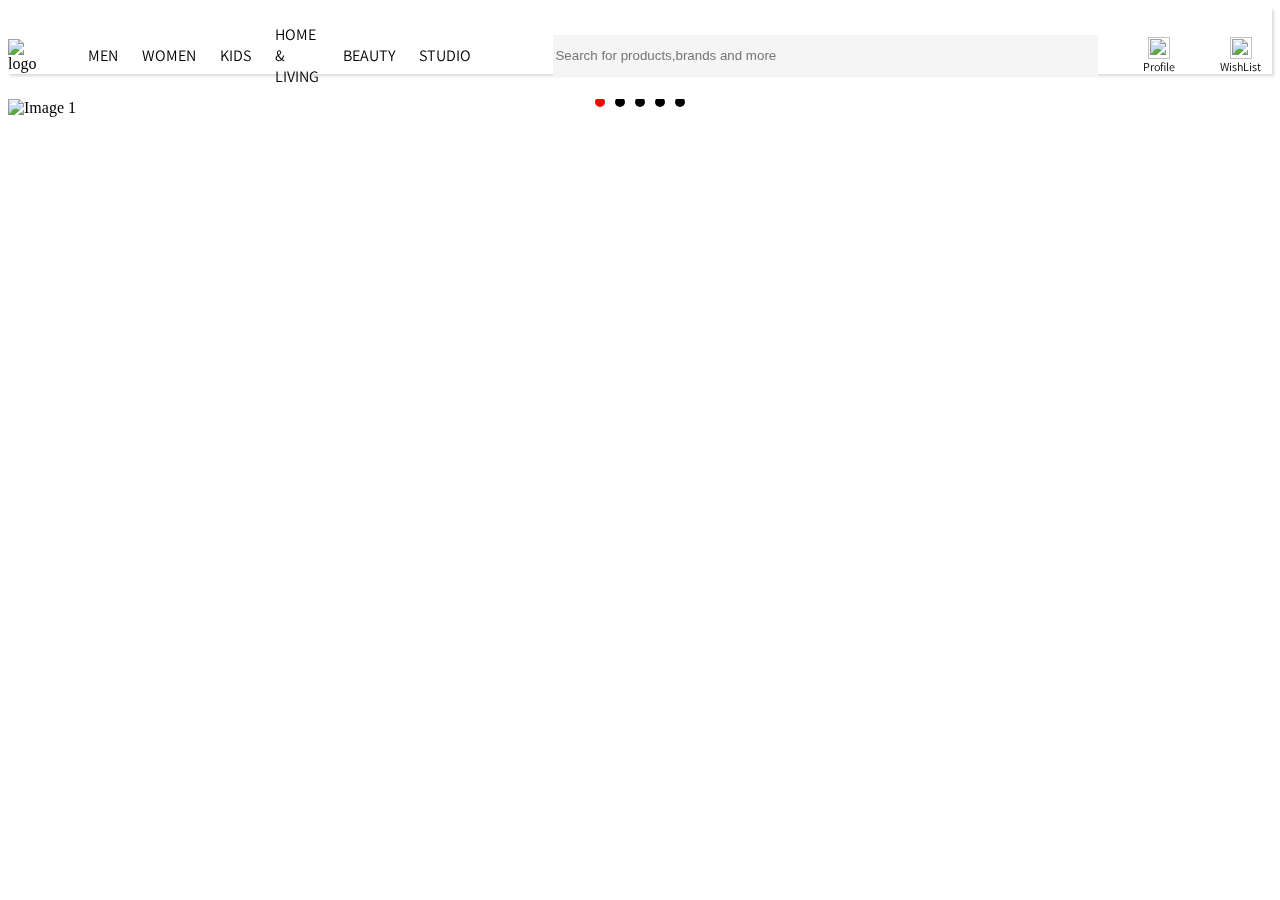
==== Myntra clone/index.html @ c15f28bb "myntra clone" ====
<!DOCTYPE html>
<html lang="en">

<head>
    <meta charset="UTF-8">
    <meta name="viewport" content="width=device-width, initial-scale=1.0">
    <title>Online shopping for women ,kids Fashion & Lifestyle - Myntra</title>
    <link rel="stylesheet" href="style.css">
    <link rel="stylesheet" href="utilits.css">
</head>

<body>
    <header class=" container">
        <nav class="flex space-between">
            <div class="left flex align-item">
                <div>
                    <img src="/IMAGES/logo.webp" alt="logo">
                </div>
                <ul class="flex align-item transeform-uppercase">
                    <li>Men</li>
                    <li>Women</li>
                    <li>Kids</li>
                    <li>Home & Living</li>
                    <li>Beauty</li>
                    <li>Studio</li>
                </ul>
            </div>
            <div class="right flex align-item">
                <input type="search" name="search" placeholder="Search for products,brands and more" id="input-search" class="mx">
                <div class="Profile mx"><img src="/IMAGES/user.png" alt="">Profile</div>
                <div class="WishList mx"> <img src="/IMAGES/wishlist.png" alt="">WishList</div>
                <div class="Bag mx"><img src="/IMAGES/bag.png" alt=""> Bag</div>
            </div>
        </nav>
    </header>
    
    <section class="container section-1">
        <div class="slider-container">
            <div class="slider">
                <div class="slide"><img src="/IMAGES/home -product-1.webp" alt="Image 1"></div>
                <div class="slide"><img src="/IMAGES/home-product-2.webp" alt="Image 1"></div>
                <div class="slide"><img src="/IMAGES/home-product-3.webp" alt="Image 1"></div>
                <div class="slide"><img src="/IMAGES/home-product-4.webp" alt="Image 2"></div>
                <div class="slide"><img src="/IMAGES/home-product-5.jpg" alt="Image 3"></div>
            </div>
            <div class="dots"></div>
        </div>
    </section>
    <script src="script.js"></script>
</body>
</html>
---- Myntra clone/style.css ----
@import url('https://fonts.googleapis.com/css2?family=Assistant:wght@200..800&family=Playfair+Display:wght@500&display=swap');
nav div img{
    height: 45px;
    width: 60px;
}
header{
position: sticky;
top: 0;
background: white;
height: 66px;
box-shadow: rgba(0, 0, 0, 0.15) 1.95px 1.95px 2.6px;
}
li{
    list-style: none;
    margin-left: 12px;
    margin-right: 12px;
    font-family: "Assistant", sans-serif;
    font-optical-sizing: auto;
    font-weight: 400;
    font-style: normal;
}
.left{
    margin-right: 50px;
}
.clicked {
    border: none; 
}
#input-search{
    background-color:#f5f5f6;
    text-align: start;
    width: 545px;
    height: 41px;
    border: none;
}
.right div img{
    display: flex;
    flex-direction: column;
    width: 22px;
    height: 22px;
    font-size: 16px;
    margin: auto;
}
.right div{
    font-size: 12px;
    font-family: "Assistant", sans-serif;
    font-optical-sizing: auto;
    font-weight: 400;
    font-style: normal;
}


/* Home */

.slider-container {
    position: relative;
    width: 100%;
    overflow: hidden;
    margin-top: 25px;
  }
  .slider {
    display: flex;
    transition: transform 0.5s ease;
  }
  .slide img{
    width: 100%;
  }
  .slide {
    min-width: 100%;
    flex: 1;
  }
  .dots {
    position: absolute;
    bottom: 10px;
    left: 50%;
    transform: translateX(-50%);
    display: flex;
  }
  .dot {
    width: 10px;
    height: 10px;
    background-color: black;
    border-radius: 50%;
    margin: 0 5px;
    cursor: pointer;
  }
  .dot.active {
    background-color: red;
  }
---- Myntra clone/utilits.css ----
.flex {
    display: flex;
}

.align-item {
    align-items: center;
}
.container{
    margin: auto;
}
.space-between{
    min-width: 80%;
    justify-content: space-between;
}
.mx{
    margin-left: 20px;
    margin-right: 25px;
}
.transeform-uppercase{
    text-transform: uppercase;
}
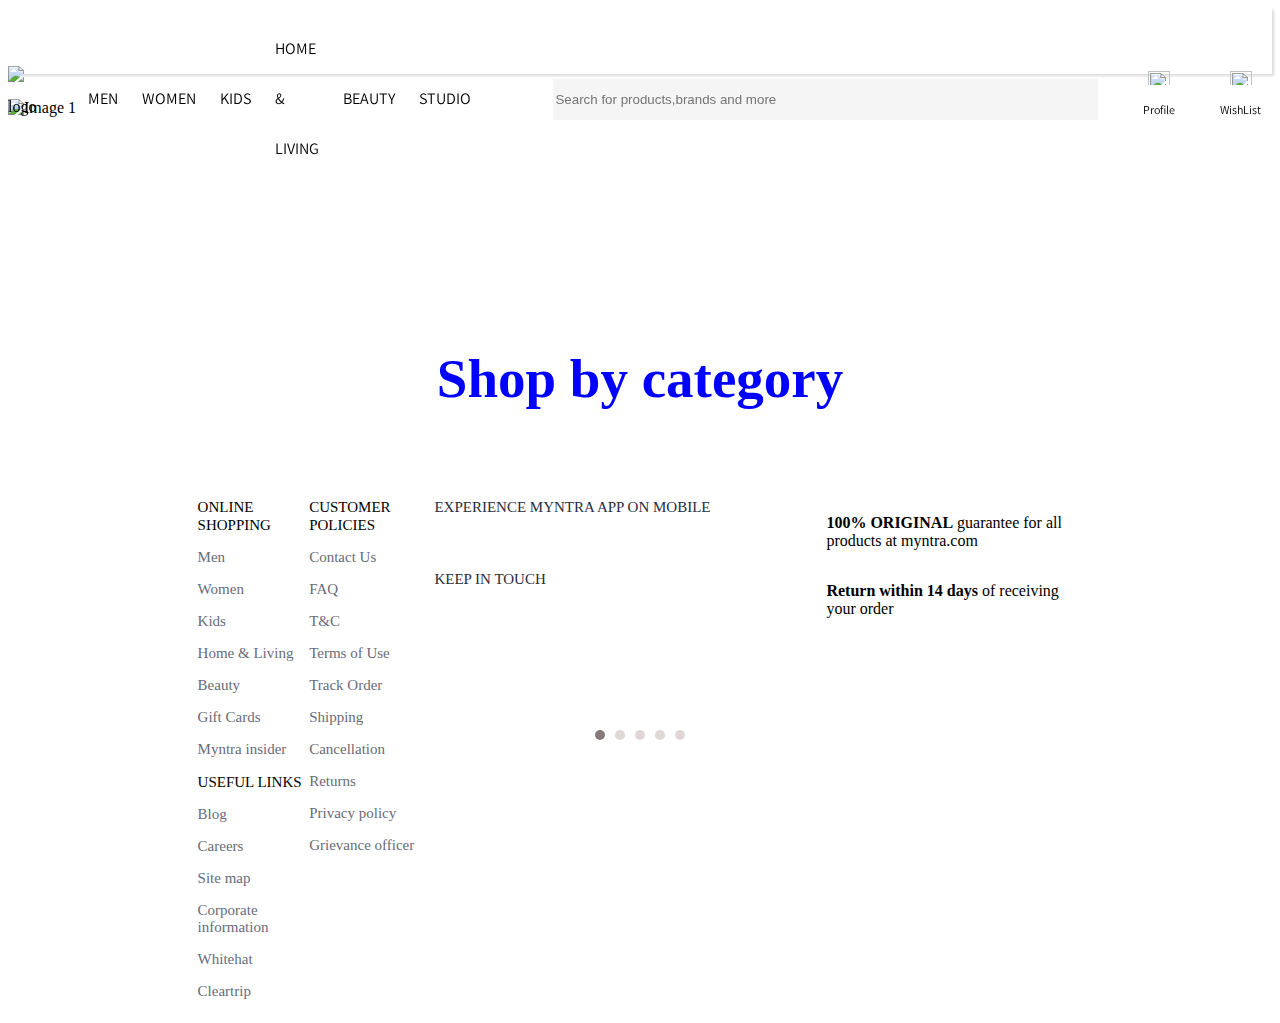
==== commit 5b795ee7: "myntra clone" ====
--- a/Myntra clone/index.html
+++ b/Myntra clone/index.html
@@ -17,23 +17,24 @@
                     <img src="/IMAGES/logo.webp" alt="logo">
                 </div>
                 <ul class="flex align-item transeform-uppercase">
-                    <li>Men</li>
-                    <li>Women</li>
-                    <li>Kids</li>
-                    <li>Home & Living</li>
-                    <li>Beauty</li>
-                    <li>Studio</li>
+                    <li class="hover-1">Men</li>
+                    <li class="hover-2">Women</li>
+                    <li class="hover-3">Kids</li>
+                    <li class="hover-4">Home & Living</li>
+                    <li class="hover-5">Beauty</li>
+                    <li class="hover-6">Studio</li>
                 </ul>
             </div>
             <div class="right flex align-item">
-                <input type="search" name="search" placeholder="Search for products,brands and more" id="input-search" class="mx">
+                <input type="search" name="search" placeholder="Search for products,brands and more" id="input-search"
+                    class="mx">
                 <div class="Profile mx"><img src="/IMAGES/user.png" alt="">Profile</div>
                 <div class="WishList mx"> <img src="/IMAGES/wishlist.png" alt="">WishList</div>
                 <div class="Bag mx"><img src="/IMAGES/bag.png" alt=""> Bag</div>
             </div>
         </nav>
     </header>
-    
+
     <section class="container section-1">
         <div class="slider-container">
             <div class="slider">
@@ -43,9 +44,141 @@
                 <div class="slide"><img src="/IMAGES/home-product-4.webp" alt="Image 2"></div>
                 <div class="slide"><img src="/IMAGES/home-product-5.jpg" alt="Image 3"></div>
             </div>
-            <div class="dots"></div>
+        </div>
+        <div class="dots"></div>
+    </section>
+
+    <section id="product">
+        <div class="banner">
+            <img src="/IMAGES/Deals.webp" alt="">
+        </div>
+        <div class="products">
+            <div class="product-1">
+                <img src="/IMAGES/product-1.webp" alt="">
+                <img src="/IMAGES/product-2.webp" alt="">
+                <img src="/IMAGES/product-3.webp" alt="">
+                <img src="/IMAGES/product-4.webp" alt="">
+                <img src="/IMAGES/product-5.webp" alt="">
+                <img src="/IMAGES/product-6.webp" alt="">
+                <img src="/IMAGES/product-7.webp" alt="">
+                <img src="/IMAGES/product-8.webp" alt="">
+                <img src="/IMAGES/product-9.webp" alt="">
+            </div>
+            <div class="product-2">
+                <img src="/IMAGES/product-10.webp" alt="">
+                <img src="/IMAGES/product-11.webp" alt="">
+                <img src="/IMAGES/product-12.webp" alt="">
+                <img src="/IMAGES/product-13.webp" alt="">
+                <img src="/IMAGES/product-14.webp" alt="">
+                <img src="/IMAGES/product-15.webp" alt="">
+                <img src="/IMAGES/product-16.webp" alt="">
+                <img src="/IMAGES/product-17.webp" alt="">
+                <img src="/IMAGES/product-18.webp" alt="">
+            </div>
         </div>
     </section>
+
+    <section id="category">
+        <h2>Shop by category</h2>
+        <div class="item">
+            <img src="/IMAGES/Category-1.webp" alt="">
+            <img src="/IMAGES/Category-2.webp" alt="">
+            <img src="/IMAGES/Category-3.webp" alt="">
+            <img src="/IMAGES/Category-4.jpg" alt="">
+            <img src="/IMAGES/Category-5.webp" alt="">
+            <img src="/IMAGES/Category-6.webp" alt="">
+        </div>
+        <div class="item">
+            <img src="/IMAGES/Category-7.webp" alt="">
+            <img src="/IMAGES/category-8.webp" alt="">
+            <img src="/IMAGES/category-9.webp" alt="">
+            <img src="/IMAGES/category-10.jpg" alt="">
+            <img src="/IMAGES/category-11.webp" alt="">
+            <img src="/IMAGES/category-12.jpg" alt="">
+        </div>
+        <div class="last-item">
+            <img src="/IMAGES/Category-13.webp" alt="">
+            <img src="/IMAGES/category-14.webp" alt="">
+            <img src="/IMAGES/category-15.webp" alt="">
+        </div>
+        <img src="/IMAGES/Banner.webp" width="100%" alt="">
+    </section>
+
+    <footer>
+        <div class="flex">
+            <div class="footer-item">
+                <div class="item-1">
+                    <div class="shopping">
+                        <a>ONLINE SHOPPING</a>
+                        <p>Men</p>
+                        <p>Women</p>
+                        <p>Kids</p>
+                        <p>Home & Living</p>
+                        <p>Beauty</p>
+                        <p>Gift Cards</p>
+                        <p>Myntra insider</p>
+                    </div>
+                    <div class="links">
+                        <a>USEFUL LINKS</a>
+                        <p>Blog</p>
+                        <p>Careers</p>
+                        <p>Site map</p>
+                        <p>Corporate information</p>
+                        <p>Whitehat</p>
+                        <p>Cleartrip</p>
+                    </div>
+                </div>
+                <div class="item-2">
+                    <a>CUSTOMER POLICIES</a>
+                    <p>Contact Us</p>
+                    <p>FAQ</p>
+                    <p>T&C</p>
+                    <p>Terms of Use</p>
+                    <p>Track Order</p>
+                    <p>Shipping</p>
+                    <p>Cancellation</p>
+                    <p>Returns</p>
+                    <p>Privacy policy</p>
+                    <p>Grievance officer</p>
+                </div>
+                <div class="item-3">
+                    <a>EXPERIENCE MYNTRA APP ON MOBILE</a>
+                    <div class="Experience-img flex">
+                        <img src="/IMAGES/App store.png" alt="">
+                        <img src="/IMAGES/google.png" alt="">
+                    </div>
+                    <div class="icons">
+                        <a>KEEP IN TOUCH</a>
+                        <div class="flex">
+                            <img src="/IMAGES/Facebook.png" alt="">
+                            <img src="/IMAGES/twitter.png" alt="">
+                            <img src="/IMAGES/Youtube.png" alt="">
+                            <img src="/IMAGES/instagram.png" alt="">
+                        </div>
+                    </div>
+                </div>
+                <div class="item-4">
+                    <div>
+                        <span>
+                            <img src="/IMAGES/original.png" alt="">
+                        </span>
+                        <p>
+                            <b>100% ORIGINAL</b> guarantee for all products at myntra.com
+                        </p>
+                    </div>
+                    <div>
+                        <span>
+                            <img src="/IMAGES/return.png" alt="">
+                        </span>
+                        <p>
+                            <b>Return within 14 days</b> of receiving your order
+                        </p>
+                    </div>
+                </div>
+            </div>
+        </div>
+    </footer>
     <script src="script.js"></script>
 </body>
+
 </html>--- a/Myntra clone/style.css
+++ b/Myntra clone/style.css
@@ -1,88 +1,200 @@
-@import url('https://fonts.googleapis.com/css2?family=Assistant:wght@200..800&family=Playfair+Display:wght@500&display=swap');
-nav div img{
-    height: 45px;
-    width: 60px;
-}
-header{
-position: sticky;
-top: 0;
-background: white;
-height: 66px;
-box-shadow: rgba(0, 0, 0, 0.15) 1.95px 1.95px 2.6px;
-}
-li{
-    list-style: none;
-    margin-left: 12px;
-    margin-right: 12px;
-    font-family: "Assistant", sans-serif;
-    font-optical-sizing: auto;
-    font-weight: 400;
-    font-style: normal;
-}
-.left{
-    margin-right: 50px;
+@import url("https://fonts.googleapis.com/css2?family=Assistant:wght@200..800&family=Playfair+Display:wght@500&display=swap");
+nav div img {
+  height: 45px;
+  width: 60px;
+}
+header {
+  position: sticky;
+  top: 0;
+  background: white;
+  height: 66px;
+  box-shadow: rgba(0, 0, 0, 0.15) 1.95px 1.95px 2.6px;
+  z-index: 10;
+}
+.hover-1:hover{
+border-bottom:4px solid #ee5f73;
+}
+.hover-2:hover{
+border-bottom:4px solid #fb56c1;
+}
+.hover-3:hover{
+border-bottom:4px solid #f26a10;
+}
+.hover-4:hover{
+border-bottom:4px solid #f2c210;
+}
+.hover-5:hover{
+border-bottom:4px solid #ff3f6c;
+}
+li {
+  z-index: 12;
+  list-style: none;
+  margin-left: 12px;
+  margin-right: 12px;
+  font-family: "Assistant", sans-serif;
+  font-optical-sizing: auto;
+  font-weight: 400;
+  font-style: normal;
+}
+.left {
+  margin-right: 50px;
 }
 .clicked {
-    border: none; 
-}
-#input-search{
-    background-color:#f5f5f6;
-    text-align: start;
-    width: 545px;
-    height: 41px;
-    border: none;
-}
-.right div img{
-    display: flex;
-    flex-direction: column;
-    width: 22px;
-    height: 22px;
-    font-size: 16px;
-    margin: auto;
-}
-.right div{
-    font-size: 12px;
-    font-family: "Assistant", sans-serif;
-    font-optical-sizing: auto;
-    font-weight: 400;
-    font-style: normal;
-}
-
+  border: none;
+}
+#input-search {
+  background-color: #f5f5f6;
+  text-align: start;
+  width: 545px;
+  height: 41px;
+  border: none;
+}
+.right div img {
+  display: flex;
+  flex-direction: column;
+  width: 22px;
+  height: 22px;
+  font-size: 16px;
+  margin: auto;
+}
+.right div {
+  font-size: 12px;
+  font-family: "Assistant", sans-serif;
+  font-optical-sizing: auto;
+  font-weight: 400;
+  font-style: normal;
+}
 
 /* Home */
 
 .slider-container {
-    position: relative;
-    width: 100%;
-    overflow: hidden;
-    margin-top: 25px;
-  }
-  .slider {
-    display: flex;
-    transition: transform 0.5s ease;
-  }
-  .slide img{
-    width: 100%;
-  }
-  .slide {
-    min-width: 100%;
-    flex: 1;
-  }
-  .dots {
-    position: absolute;
-    bottom: 10px;
-    left: 50%;
-    transform: translateX(-50%);
-    display: flex;
-  }
-  .dot {
-    width: 10px;
-    height: 10px;
-    background-color: black;
-    border-radius: 50%;
-    margin: 0 5px;
-    cursor: pointer;
-  }
-  .dot.active {
-    background-color: red;
-  }
+  position: relative;
+  width: 100%;
+  overflow: hidden;
+  margin-top: 25px;
+}
+.slider {
+  display: flex;
+  transition: transform 0.5s ease;
+}
+.slide img {
+  width: 100%;
+}
+.slide {
+  min-width: 100%;
+  flex: 1;
+}
+.dots {
+  position: absolute;
+  bottom: 10rem;
+  left: 50%;
+  transform: translateX(-50%);
+  display: flex;
+}
+.dot {
+  width: 10px;
+  height: 10px;
+  background-color: #e0d6d6;
+  border-radius: 50%;
+  margin: 0 5px;
+  cursor: pointer;
+}
+.dot.active {
+  background-color: #877a7a;
+}
+
+/* products */
+.banner img {
+  margin-top: 7rem;
+  margin-bottom: 2rem;
+  width: 100%;
+}
+.products {
+  display: flex;
+  flex-direction: column;
+  max-width: 100%;
+}
+.product-1 img {
+  width: 11.4rem;
+}
+.product-2 img {
+  width: 10.2rem;
+}
+
+/* category */
+#category h2 {
+  font-size: 55px;
+  color: blue;
+  text-align: center;
+}
+.item {
+  display: flex;
+  justify-content: space-around;
+}
+.item img {
+  width: 251px;
+}
+.last-item {
+  width: 50%;
+  display: flex;
+  margin-left: 20%;
+}
+.last-item img {
+  width: 300px;
+}
+
+/* Footer */
+footer{
+  width: 70%;
+  margin: auto;
+  margin-top: 25px;
+}
+.footer-item {
+  display: flex;
+  justify-content: space-between;
+  width: 100%;
+}
+
+.shopping p,
+.links p,
+.item-2 p {
+  font-size: 15px;
+  color: #696b79;
+}
+.shopping a,
+.links a,
+.item-2 a {
+  margin-bottom: 27px;
+  font-size: 15px;
+  color: #000000;
+}
+.item-3 a{
+  margin-bottom: 27px 0px;
+  font-size: 15px;
+  color: #282c3f;
+  
+}
+.Experience-img img {
+  width: 160px;
+  margin: 27px 18px;
+}
+.icons img{
+  width: 24px;
+  margin: 0px 9px;
+}
+
+.item-4 img{
+  width: 55px;
+}
+.item-4 {
+  display: flex;
+  flex-direction: column;
+  align-items: center;
+}
+
+.item-4 div {
+  margin: 0;
+  display: flex;
+  align-items: center;
+  width: 16rem;
+}
--- a/Myntra clone/utilits.css
+++ b/Myntra clone/utilits.css
@@ -4,6 +4,7 @@
 
 .align-item {
     align-items: center;
+    line-height: 50px;
 }
 .container{
     margin: auto;
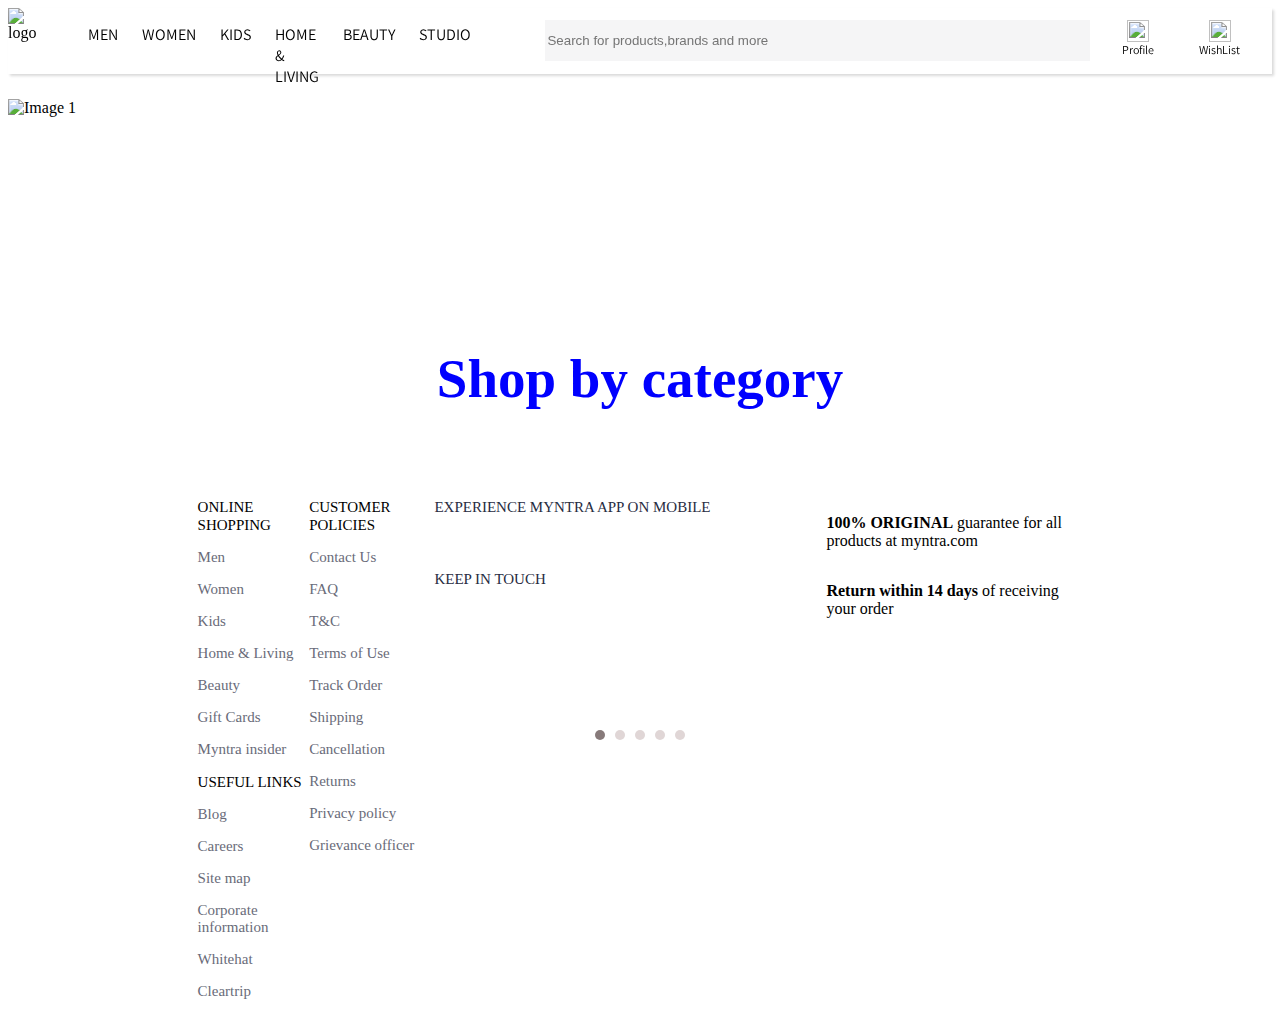
==== commit 50da6b88: "myntra clone" ====
--- a/Myntra clone/index.html
+++ b/Myntra clone/index.html
@@ -12,11 +12,11 @@
 <body>
     <header class=" container">
         <nav class="flex space-between">
-            <div class="left flex align-item">
+            <div class="left flex">
                 <div>
                     <img src="/IMAGES/logo.webp" alt="logo">
                 </div>
-                <ul class="flex align-item transeform-uppercase">
+                <ul class="flex transeform-uppercase">
                     <li class="hover-1">Men</li>
                     <li class="hover-2">Women</li>
                     <li class="hover-3">Kids</li>
@@ -25,7 +25,7 @@
                     <li class="hover-6">Studio</li>
                 </ul>
             </div>
-            <div class="right flex align-item">
+            <div class="right flex">
                 <input type="search" name="search" placeholder="Search for products,brands and more" id="input-search"
                     class="mx">
                 <div class="Profile mx"><img src="/IMAGES/user.png" alt="">Profile</div>
--- a/Myntra clone/style.css
+++ b/Myntra clone/style.css
@@ -24,9 +24,13 @@
 border-bottom:4px solid #f2c210;
 }
 .hover-5:hover{
+border-bottom:4px solid #0db7af;
+}
+.hover-6:hover{
 border-bottom:4px solid #ff3f6c;
 }
 li {
+  height: 47px;
   z-index: 12;
   list-style: none;
   margin-left: 12px;
@@ -43,6 +47,7 @@
   border: none;
 }
 #input-search {
+  margin: 12px;
   background-color: #f5f5f6;
   text-align: start;
   width: 545px;
@@ -56,6 +61,7 @@
   height: 22px;
   font-size: 16px;
   margin: auto;
+  margin-top: 12px;
 }
 .right div {
   font-size: 12px;
